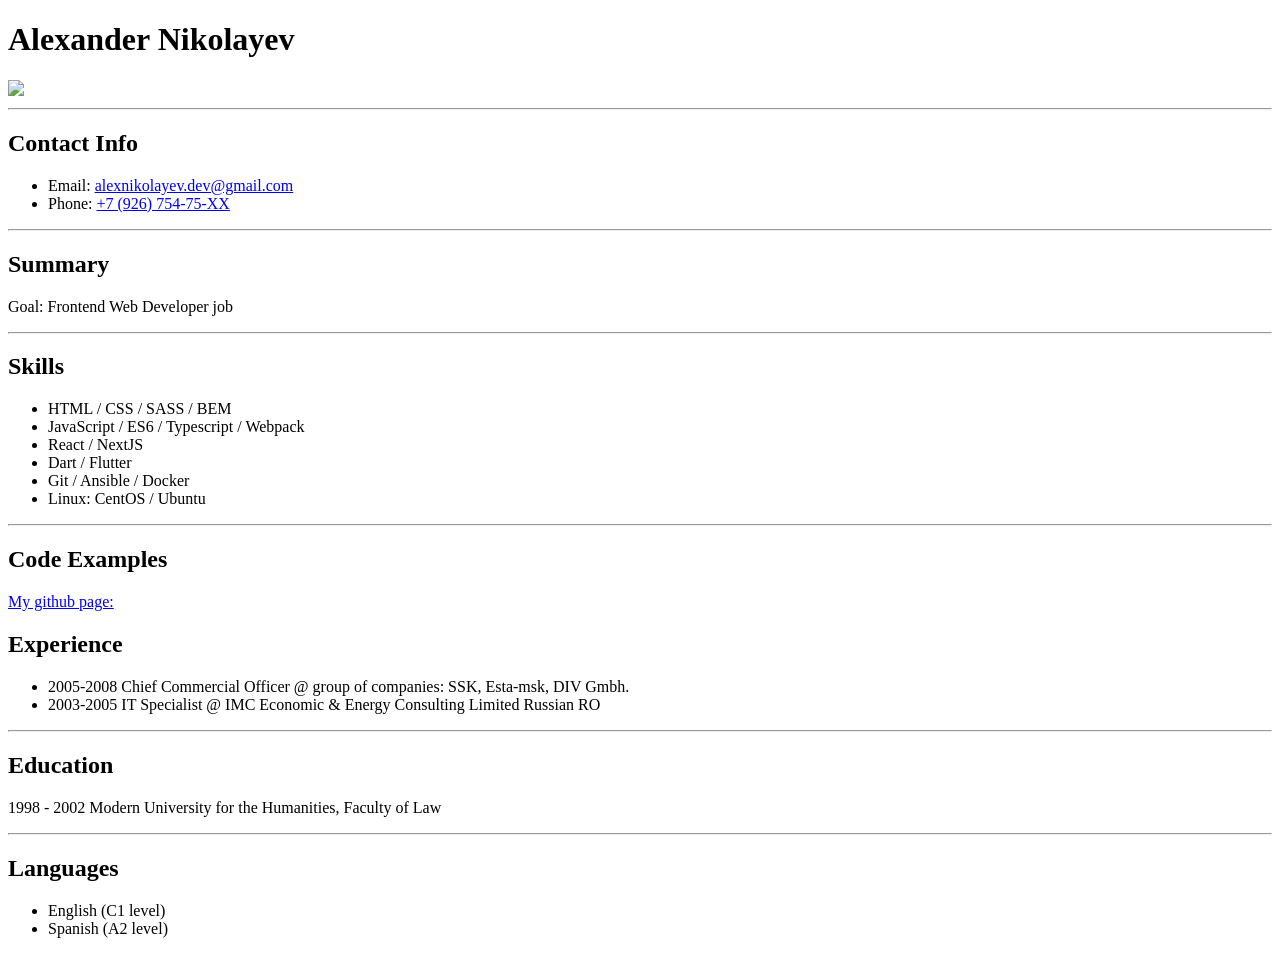
==== cv.html @ 550c456f "feat: add basic page layout and content" ====
<!DOCTYPE html>
<html lang="en">
  <head>
    <meta charset="UTF-8">
    <meta name="viewport" content="width=device-width, initial-scale=1.0">
    <title>CV - Alexander Nikolayev</title>
  </head>
  <body>
   <main>
    <h1>Alexander Nikolayev</h1>
      <img src="./alex.jpg"></img>
      <hr>
      <h2>Contact Info</h2>
       <ul>
        <li>Email: <a href="alexnikolayev.dev@gmail.com">alexnikolayev.dev@gmail.com</a></li>
        <li>Phone: <a href="tel:+792675475XX">+7 (926) 754-75-XX</a></li>
       </ul>
       <hr>
      <h2>Summary</h2>
        <p class="summary">
        Goal: Frontend Web Developer job
        </p>
         <hr>
      <h2>Skills</h2>
        <ul>
          <li>HTML / CSS / SASS / BEM</li>
          <li>JavaScript / ES6 / Typescript / Webpack</li>
          <li>React / NextJS</li>
          <li>Dart / Flutter</li>
          <li>Git / Ansible / Docker</li>
          <li>Linux: CentOS / Ubuntu</li>
        </ul>
      <hr>
      <h2>Code Examples</h2>
        <a href="https://github.com/alexnk-dev">My github page:</a>
      <h2>Experience </h2>
        <ul>
          <li>2005-2008 Chief Commercial Officer @ group of companies: SSK, Esta-msk, DIV Gmbh.</li>
          <li>2003-2005 IT Specialist @ IMC Economic & Energy Consulting Limited Russian RO</li>
        </ul>
      <hr>
      <h2>Education</h2>
        <p>1998 - 2002 Modern University for the Humanities, Faculty of Law</p>
      <hr>
      <h2>Languages</h2>
        <ul>
          <li>English (C1 level)</li>
          <li>Spanish (A2 level)</li>
        </ul>
  </main>
</body>
</html>
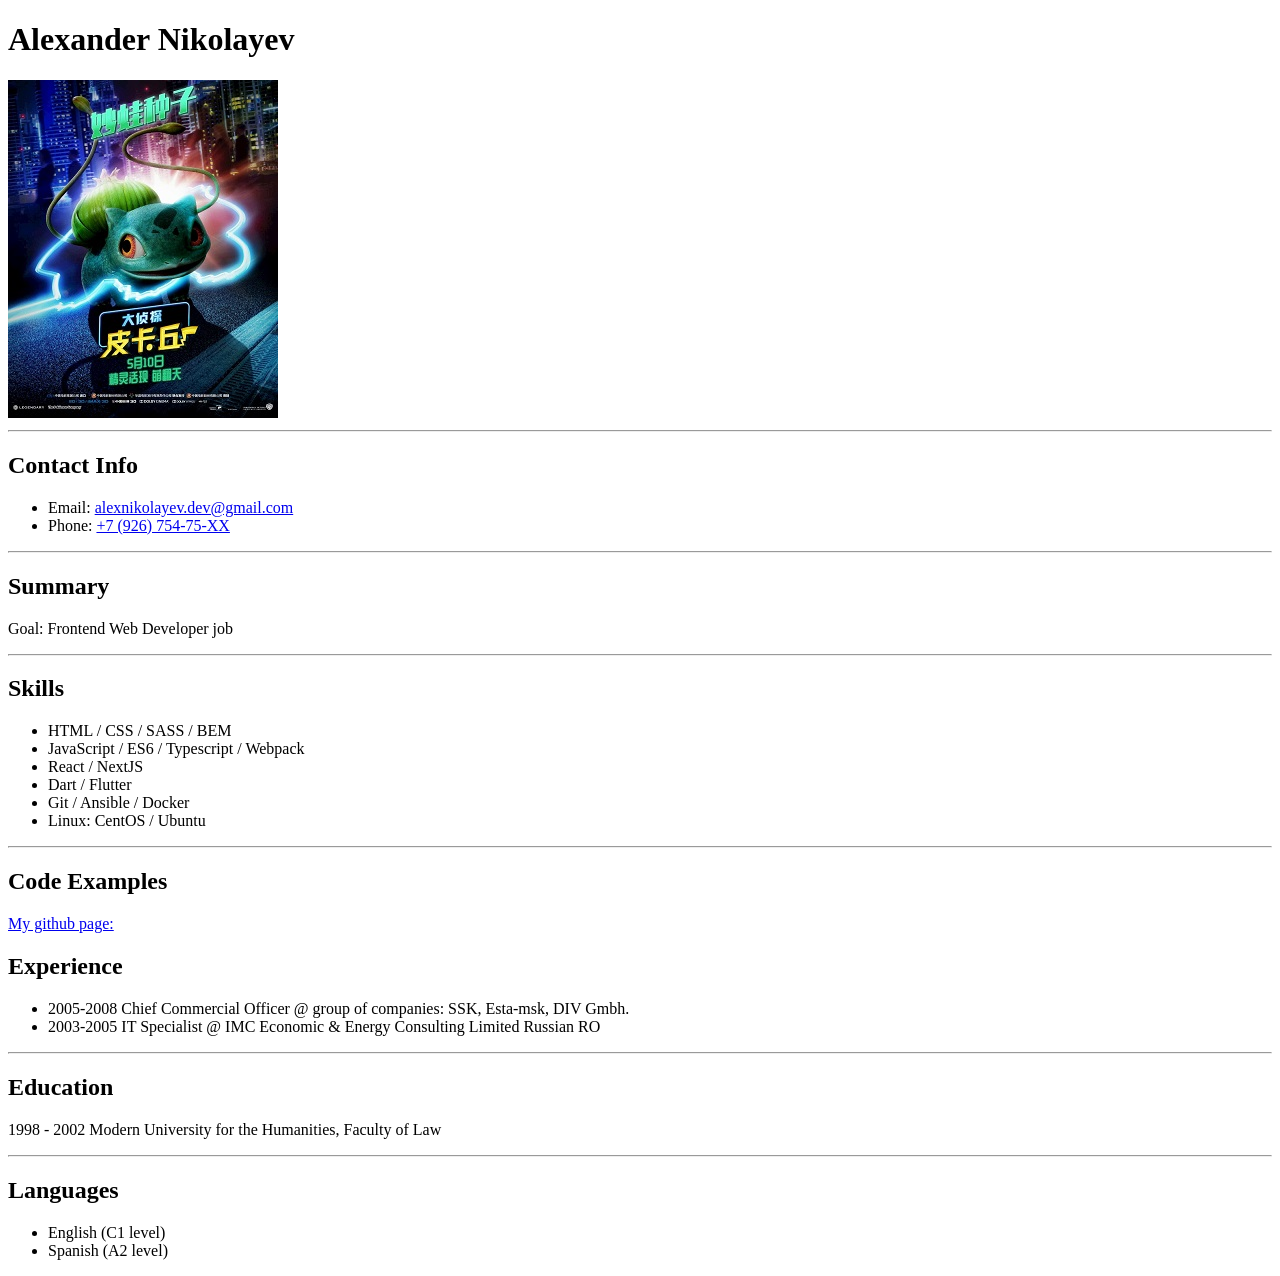
==== commit d34ad857: "feat: add alt tag to my photo" ====
--- a/cv.html
+++ b/cv.html
@@ -8,7 +8,7 @@
   <body>
    <main>
     <h1>Alexander Nikolayev</h1>
-      <img src="./alex.jpg"></img>
+      <img src="./alex.jpg">
       <hr>
       <h2>Contact Info</h2>
        <ul>
